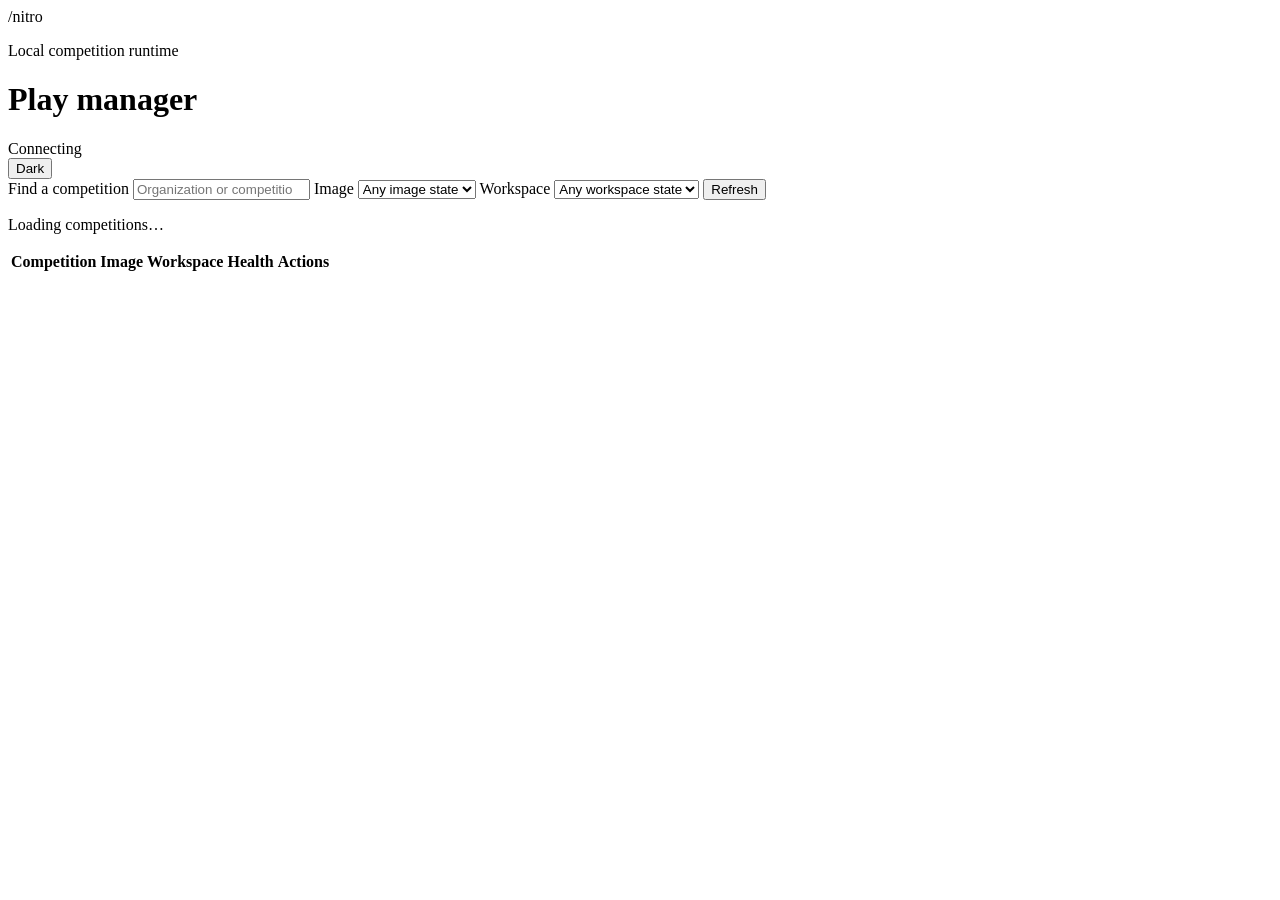
==== src/nitro_ai_judge_cli/manager/assets/index.html @ 2da7b794 "feat: add Nitro play manager" ====
<!doctype html>
<html lang="en">
<head>
  <meta charset="utf-8">
  <meta name="viewport" content="width=device-width,initial-scale=1">
  <meta name="csrf-token" content="__CSRF_TOKEN__">
  <title>Nitro Play</title>
  <link rel="stylesheet" href="/nitro/assets/app.css">
  <script src="/nitro/assets/app.js" defer></script>
</head>
<body>
  <header class="masthead">
    <div class="route-mark" aria-hidden="true"><span>/</span>nitro</div>
    <div class="title-block">
      <p class="eyebrow">Local competition runtime</p>
      <h1>Play manager</h1>
    </div>
    <div class="manager-state"><span class="state-dot" aria-hidden="true"></span><span id="manager-status">Connecting</span></div>
    <button class="icon-button" id="theme-toggle" type="button" aria-label="Switch color theme">Dark</button>
  </header>

  <main>
    <section class="toolbar" aria-label="Competition filters">
      <label class="search-field">
        <span>Find a competition</span>
        <input id="search" type="search" autocomplete="off" placeholder="Organization or competition">
      </label>
      <label>
        <span>Image</span>
        <select id="image-filter"><option value="">Any image state</option><option>ready</option><option>missing</option><option>pulling</option><option>error</option></select>
      </label>
      <label>
        <span>Workspace</span>
        <select id="workspace-filter"><option value="">Any workspace state</option><option>running</option><option>stopped</option><option>ready</option><option>missing</option><option>error</option></select>
      </label>
      <button type="button" class="quiet-button" id="refresh">Refresh</button>
    </section>

    <p class="notice" id="sync-notice" hidden>Nitro login required. <button type="button" class="quiet-button" id="nitro-login-open">Sign in</button></p>
    <p class="result-count" id="result-count" aria-live="polite">Loading competitions…</p>

    <section class="ledger" aria-label="Competitions">
      <table>
        <thead><tr><th scope="col">Competition</th><th scope="col">Image</th><th scope="col">Workspace</th><th scope="col">Health</th><th scope="col"><span class="visually-hidden">Actions</span></th></tr></thead>
        <tbody id="competition-rows"></tbody>
      </table>
      <div class="empty-state" id="empty-state" hidden>
        <h2>No matching competitions</h2>
        <p>Clear a filter or synchronize your Nitro login.</p>
      </div>
    </section>
    <nav class="pagination" id="pagination" aria-label="Competition pages" hidden>
      <button type="button" class="quiet-button" id="previous-page">Previous</button>
      <span id="page-status" aria-live="polite"></span>
      <button type="button" class="quiet-button" id="next-page">Next</button>
    </nav>
  </main>

  <template id="competition-row-template">
    <tr class="competition-row">
      <td data-label="Competition"><strong class="competition-title"></strong><span class="competition-ref"></span></td>
      <td data-label="Image"><span class="status image-status"></span></td>
      <td data-label="Workspace"><span class="status workspace-status"></span></td>
      <td data-label="Health"><span class="status health-status"></span></td>
      <td data-label="Actions" class="actions"></td>
    </tr>
    <tr class="operation-row" hidden><td colspan="5"><div class="operation"><div><strong class="operation-stage"></strong><span class="operation-message"></span></div><progress max="100"></progress><details><summary>Recent logs</summary><pre class="operation-logs"></pre></details></div></td></tr>
  </template>

  <dialog id="delete-dialog">
    <form method="dialog" id="delete-form">
      <p class="eyebrow">Permanent deletion</p>
      <h2>Delete workspace data?</h2>
      <p>This removes the private workspace volume. Images remain available.</p>
      <label><span>Type <strong id="delete-reference"></strong> to confirm</span><input id="delete-confirmation" autocomplete="off"></label>
      <p class="dialog-error" id="delete-error" aria-live="polite"></p>
      <div class="dialog-actions"><button value="cancel" class="quiet-button">Cancel</button><button value="confirm" class="danger-button">Delete workspace</button></div>
    </form>
  </dialog>

  <dialog id="nitro-login-dialog">
    <form id="nitro-login-form">
      <p class="eyebrow">Nitro Judge</p>
      <h2>Sign in to continue</h2>
      <label><span>Username</span><input id="nitro-login-username" autocomplete="username" required></label>
      <label><span>Password</span><input id="nitro-login-password" type="password" autocomplete="current-password" required></label>
      <p class="dialog-error" id="nitro-login-error" aria-live="polite"></p>
      <div class="dialog-actions"><button type="button" class="quiet-button" id="nitro-login-cancel">Cancel</button><button type="submit" class="primary-button">Sign in</button></div>
    </form>
  </dialog>
</body>
</html>
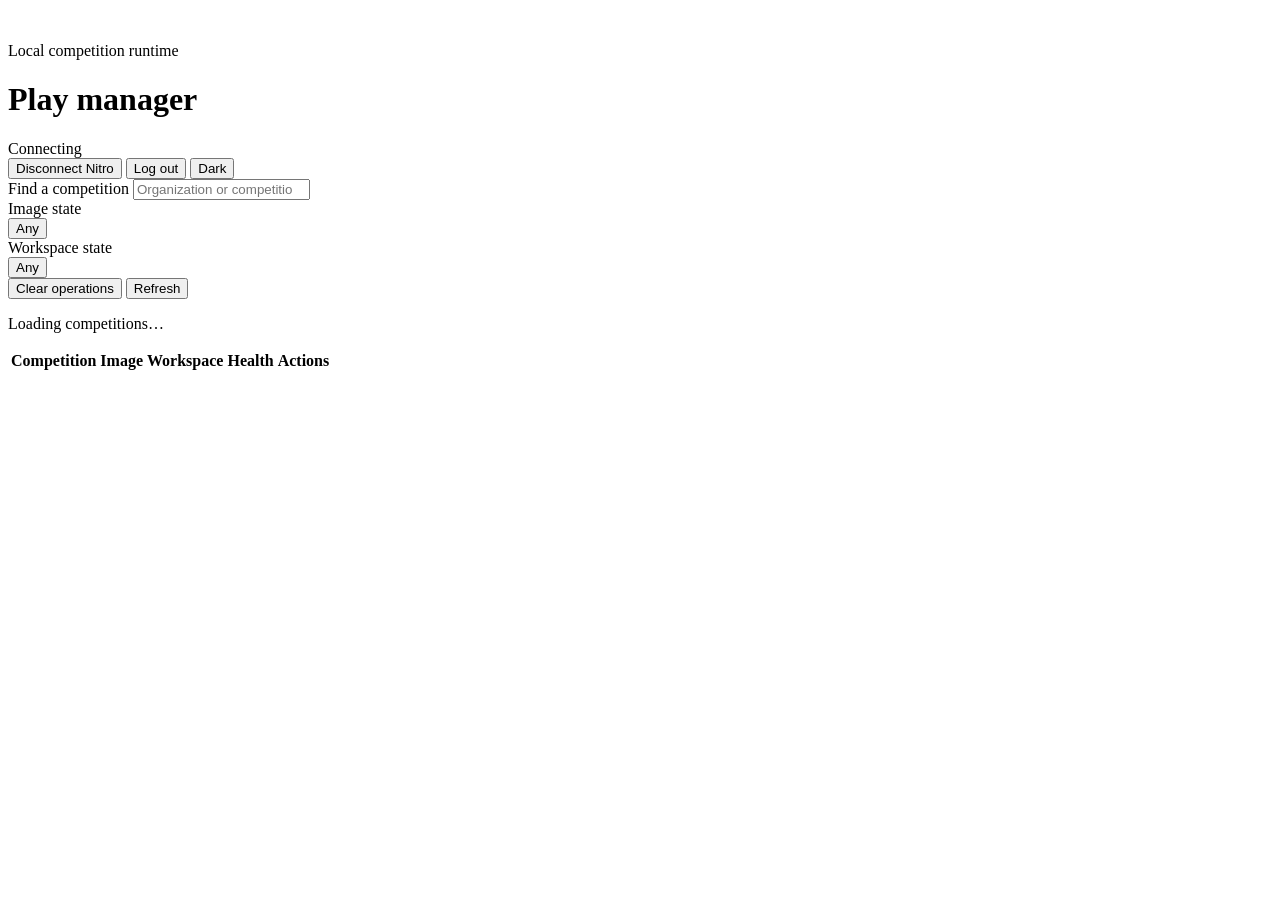
==== commit 4c09d83a: "feat: finish Play manager release candidate" ====
--- a/src/nitro_ai_judge_cli/manager/assets/index.html
+++ b/src/nitro_ai_judge_cli/manager/assets/index.html
@@ -5,18 +5,25 @@
   <meta name="viewport" content="width=device-width,initial-scale=1">
   <meta name="csrf-token" content="__CSRF_TOKEN__">
   <title>Nitro Play</title>
-  <link rel="stylesheet" href="/nitro/assets/app.css">
-  <script src="/nitro/assets/app.js" defer></script>
+  <link rel="icon" type="image/svg+xml" href="/nitro/assets/logo.svg">
+  <link rel="stylesheet" href="/nitro/assets/app.css?v=4">
+  <script src="/nitro/assets/app.js?v=4" defer></script>
 </head>
 <body>
   <header class="masthead">
-    <div class="route-mark" aria-hidden="true"><span>/</span>nitro</div>
-    <div class="title-block">
-      <p class="eyebrow">Local competition runtime</p>
-      <h1>Play manager</h1>
+    <div class="brand-lockup">
+      <img class="brand-logo" src="/nitro/assets/logo.svg" alt="">
+      <div class="title-block">
+        <p class="eyebrow">Local competition runtime</p>
+        <h1>Play manager</h1>
+      </div>
     </div>
     <div class="manager-state"><span class="state-dot" aria-hidden="true"></span><span id="manager-status">Connecting</span></div>
-    <button class="icon-button" id="theme-toggle" type="button" aria-label="Switch color theme">Dark</button>
+    <div class="account-actions">
+      <button class="icon-button" id="disconnect-nitro" type="button">Disconnect Nitro</button>
+      <button class="icon-button" id="browser-logout" type="button" __LAN_LOGOUT_HIDDEN__>Log out</button>
+      <button class="icon-button" id="theme-toggle" type="button" aria-label="Switch color theme">Dark</button>
+    </div>
   </header>
 
   <main>
@@ -25,17 +32,51 @@
         <span>Find a competition</span>
         <input id="search" type="search" autocomplete="off" placeholder="Organization or competition">
       </label>
-      <label>
-        <span>Image</span>
-        <select id="image-filter"><option value="">Any image state</option><option>ready</option><option>missing</option><option>pulling</option><option>error</option></select>
-      </label>
-      <label>
-        <span>Workspace</span>
-        <select id="workspace-filter"><option value="">Any workspace state</option><option>running</option><option>stopped</option><option>ready</option><option>missing</option><option>error</option></select>
-      </label>
-      <button type="button" class="quiet-button" id="refresh">Refresh</button>
+      <div class="filter-field">
+        <span id="image-filter-label">Image state</span>
+        <div class="filter-select" id="image-filter" data-value="">
+          <button type="button" class="filter-trigger" id="image-filter-trigger" aria-expanded="false" aria-haspopup="listbox" aria-controls="image-filter-options" aria-labelledby="image-filter-label image-filter-value">
+            <span class="filter-state-mark" data-state="all" aria-hidden="true"></span>
+            <span class="filter-value" id="image-filter-value">Any</span>
+            <span class="filter-chevron" aria-hidden="true"></span>
+          </button>
+          <div class="filter-options" id="image-filter-options" role="listbox" tabindex="-1" aria-labelledby="image-filter-label" hidden>
+            <div class="filter-option" id="image-filter-all" role="option" data-value="" data-state="all" aria-selected="true"><span class="filter-state-mark" data-state="all" aria-hidden="true"></span><span class="filter-option-label">Any</span></div>
+            <div class="filter-option" id="image-filter-ready" role="option" data-value="ready" data-state="ready" aria-selected="false"><span class="filter-state-mark" data-state="ready" aria-hidden="true"></span><span class="filter-option-label">Ready</span></div>
+            <div class="filter-option" id="image-filter-missing" role="option" data-value="missing" data-state="missing" aria-selected="false"><span class="filter-state-mark" data-state="missing" aria-hidden="true"></span><span class="filter-option-label">Missing</span></div>
+            <div class="filter-option" id="image-filter-pulling" role="option" data-value="pulling" data-state="pulling" aria-selected="false"><span class="filter-state-mark" data-state="pulling" aria-hidden="true"></span><span class="filter-option-label">Pulling</span></div>
+            <div class="filter-option" id="image-filter-error" role="option" data-value="error" data-state="error" aria-selected="false"><span class="filter-state-mark" data-state="error" aria-hidden="true"></span><span class="filter-option-label">Error</span></div>
+          </div>
+        </div>
+      </div>
+      <div class="filter-field">
+        <span id="workspace-filter-label">Workspace state</span>
+        <div class="filter-select" id="workspace-filter" data-value="">
+          <button type="button" class="filter-trigger" id="workspace-filter-trigger" aria-expanded="false" aria-haspopup="listbox" aria-controls="workspace-filter-options" aria-labelledby="workspace-filter-label workspace-filter-value">
+            <span class="filter-state-mark" data-state="all" aria-hidden="true"></span>
+            <span class="filter-value" id="workspace-filter-value">Any</span>
+            <span class="filter-chevron" aria-hidden="true"></span>
+          </button>
+          <div class="filter-options" id="workspace-filter-options" role="listbox" tabindex="-1" aria-labelledby="workspace-filter-label" hidden>
+            <div class="filter-option" id="workspace-filter-all" role="option" data-value="" data-state="all" aria-selected="true"><span class="filter-state-mark" data-state="all" aria-hidden="true"></span><span class="filter-option-label">Any</span></div>
+            <div class="filter-option" id="workspace-filter-running" role="option" data-value="running" data-state="running" aria-selected="false"><span class="filter-state-mark" data-state="running" aria-hidden="true"></span><span class="filter-option-label">Running</span></div>
+            <div class="filter-option" id="workspace-filter-stopped" role="option" data-value="stopped" data-state="stopped" aria-selected="false"><span class="filter-state-mark" data-state="stopped" aria-hidden="true"></span><span class="filter-option-label">Stopped</span></div>
+            <div class="filter-option" id="workspace-filter-ready" role="option" data-value="ready" data-state="ready" aria-selected="false"><span class="filter-state-mark" data-state="ready" aria-hidden="true"></span><span class="filter-option-label">Ready</span></div>
+            <div class="filter-option" id="workspace-filter-missing" role="option" data-value="missing" data-state="missing" aria-selected="false"><span class="filter-state-mark" data-state="missing" aria-hidden="true"></span><span class="filter-option-label">Missing</span></div>
+            <div class="filter-option" id="workspace-filter-error" role="option" data-value="error" data-state="error" aria-selected="false"><span class="filter-state-mark" data-state="error" aria-hidden="true"></span><span class="filter-option-label">Error</span></div>
+          </div>
+        </div>
+      </div>
+      <div class="toolbar-actions">
+        <button type="button" class="quiet-button" id="clear-operations">Clear operations</button>
+        <button type="button" class="quiet-button" id="refresh">Refresh</button>
+      </div>
     </section>
 
+    <div class="live-alert" id="live-alert" role="alert" hidden>
+      <span id="live-alert-message"></span>
+      <div class="live-alert-actions"><button type="button" class="quiet-button" id="live-alert-retry">Retry</button><button type="button" class="quiet-button" id="live-alert-dismiss">Dismiss</button></div>
+    </div>
     <p class="notice" id="sync-notice" hidden>Nitro login required. <button type="button" class="quiet-button" id="nitro-login-open">Sign in</button></p>
     <p class="result-count" id="result-count" aria-live="polite">Loading competitions…</p>
 
@@ -45,8 +86,9 @@
         <tbody id="competition-rows"></tbody>
       </table>
       <div class="empty-state" id="empty-state" hidden>
-        <h2>No matching competitions</h2>
-        <p>Clear a filter or synchronize your Nitro login.</p>
+        <h2 id="empty-title">No competitions</h2>
+        <p id="empty-message"></p>
+        <button type="button" class="quiet-button" id="empty-action" hidden></button>
       </div>
     </section>
     <nav class="pagination" id="pagination" aria-label="Competition pages" hidden>
@@ -64,7 +106,7 @@
       <td data-label="Health"><span class="status health-status"></span></td>
       <td data-label="Actions" class="actions"></td>
     </tr>
-    <tr class="operation-row" hidden><td colspan="5"><div class="operation"><div><strong class="operation-stage"></strong><span class="operation-message"></span></div><progress max="100"></progress><details><summary>Recent logs</summary><pre class="operation-logs"></pre></details></div></td></tr>
+    <tr class="operation-row" hidden><td colspan="5"><div class="operation"><div class="operation-heading"><div><strong class="operation-stage"></strong><span class="operation-message"></span></div><div class="operation-controls"><button type="button" class="operation-cancel" hidden>Cancel</button><button type="button" class="operation-dismiss" aria-label="Dismiss operation" title="Dismiss" hidden>×</button></div></div><progress max="100"></progress><details><summary>Recent logs</summary><pre class="operation-logs"></pre></details></div></td></tr>
   </template>
 
   <dialog id="delete-dialog">
@@ -75,6 +117,24 @@
       <label><span>Type <strong id="delete-reference"></strong> to confirm</span><input id="delete-confirmation" autocomplete="off"></label>
       <p class="dialog-error" id="delete-error" aria-live="polite"></p>
       <div class="dialog-actions"><button value="cancel" class="quiet-button">Cancel</button><button value="confirm" class="danger-button">Delete workspace</button></div>
+    </form>
+  </dialog>
+
+  <dialog id="remove-image-dialog">
+    <form method="dialog" id="remove-image-form">
+      <p class="eyebrow">Local image</p>
+      <h2>Remove downloaded images?</h2>
+      <p>This removes the local images for <strong id="remove-image-reference"></strong>. You can download them again later.</p>
+      <div class="dialog-actions"><button value="cancel" class="quiet-button" autofocus>Cancel</button><button type="button" class="danger-button" id="remove-image-confirm">Remove images</button></div>
+    </form>
+  </dialog>
+
+  <dialog id="disconnect-dialog">
+    <form method="dialog">
+      <p class="eyebrow">Nitro Judge</p>
+      <h2>Disconnect Nitro?</h2>
+      <p>This removes only the credentials saved by this Play manager. CLI credentials and workspaces stay unchanged.</p>
+      <div class="dialog-actions"><button value="cancel" class="quiet-button" autofocus>Cancel</button><button type="button" class="danger-button" id="disconnect-confirm">Disconnect Nitro</button></div>
     </form>
   </dialog>
 
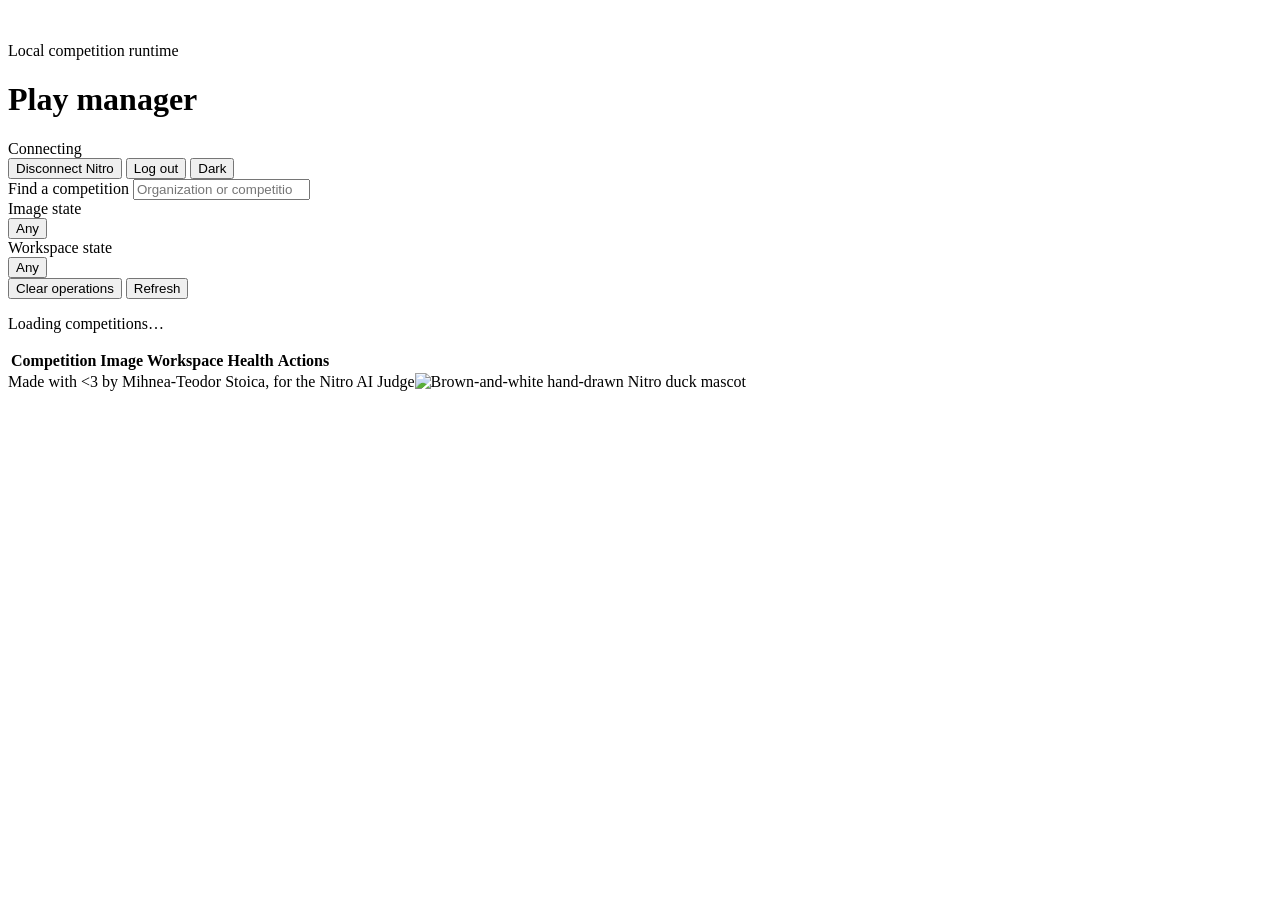
==== commit a352aae7: "fix: polish Play experience for 3.0.1" ====
--- a/src/nitro_ai_judge_cli/manager/assets/index.html
+++ b/src/nitro_ai_judge_cli/manager/assets/index.html
@@ -78,7 +78,14 @@
       <div class="live-alert-actions"><button type="button" class="quiet-button" id="live-alert-retry">Retry</button><button type="button" class="quiet-button" id="live-alert-dismiss">Dismiss</button></div>
     </div>
     <p class="notice" id="sync-notice" hidden>Nitro login required. <button type="button" class="quiet-button" id="nitro-login-open">Sign in</button></p>
-    <p class="result-count" id="result-count" aria-live="polite">Loading competitions…</p>
+    <div class="result-summary">
+      <p class="result-count" id="result-count" aria-live="polite">Loading competitions…</p>
+      <nav class="pagination" data-pagination aria-label="Competition pages, top" hidden>
+        <button type="button" class="quiet-button" data-page-action="previous">Previous</button>
+        <span data-page-status aria-live="polite"></span>
+        <button type="button" class="quiet-button" data-page-action="next">Next</button>
+      </nav>
+    </div>
 
     <section class="ledger" aria-label="Competitions">
       <table>
@@ -91,12 +98,17 @@
         <button type="button" class="quiet-button" id="empty-action" hidden></button>
       </div>
     </section>
-    <nav class="pagination" id="pagination" aria-label="Competition pages" hidden>
-      <button type="button" class="quiet-button" id="previous-page">Previous</button>
-      <span id="page-status" aria-live="polite"></span>
-      <button type="button" class="quiet-button" id="next-page">Next</button>
+    <nav class="pagination" data-pagination aria-label="Competition pages, bottom" hidden>
+      <button type="button" class="quiet-button" data-page-action="previous">Previous</button>
+      <span data-page-status></span>
+      <button type="button" class="quiet-button" data-page-action="next">Next</button>
     </nav>
   </main>
+
+  <footer class="site-footer">
+    Made with &lt;3 by Mihnea-Teodor Stoica, for the
+    <span class="judge-preview" tabindex="0" aria-describedby="nitro-preview">Nitro AI Judge<span class="judge-preview-card" id="nitro-preview" role="tooltip"><img src="/nitro/assets/nitro-duck.png" alt="Brown-and-white hand-drawn Nitro duck mascot"></span></span>
+  </footer>
 
   <template id="competition-row-template">
     <tr class="competition-row">
@@ -106,7 +118,7 @@
       <td data-label="Health"><span class="status health-status"></span></td>
       <td data-label="Actions" class="actions"></td>
     </tr>
-    <tr class="operation-row" hidden><td colspan="5"><div class="operation"><div class="operation-heading"><div><strong class="operation-stage"></strong><span class="operation-message"></span></div><div class="operation-controls"><button type="button" class="operation-cancel" hidden>Cancel</button><button type="button" class="operation-dismiss" aria-label="Dismiss operation" title="Dismiss" hidden>×</button></div></div><progress max="100"></progress><details><summary>Recent logs</summary><pre class="operation-logs"></pre></details></div></td></tr>
+    <tr class="operation-row" hidden><td colspan="5"><div class="operation"><div class="operation-heading"><div><strong class="operation-stage"></strong><span class="operation-message"></span></div><div class="operation-controls"><button type="button" class="operation-cancel" hidden>Cancel</button><button type="button" class="operation-dismiss" aria-label="Dismiss operation" title="Dismiss" hidden>&times;</button></div></div><progress max="100"></progress><details><summary>Recent logs</summary><pre class="operation-logs"></pre></details></div></td></tr>
   </template>
 
   <dialog id="delete-dialog">
